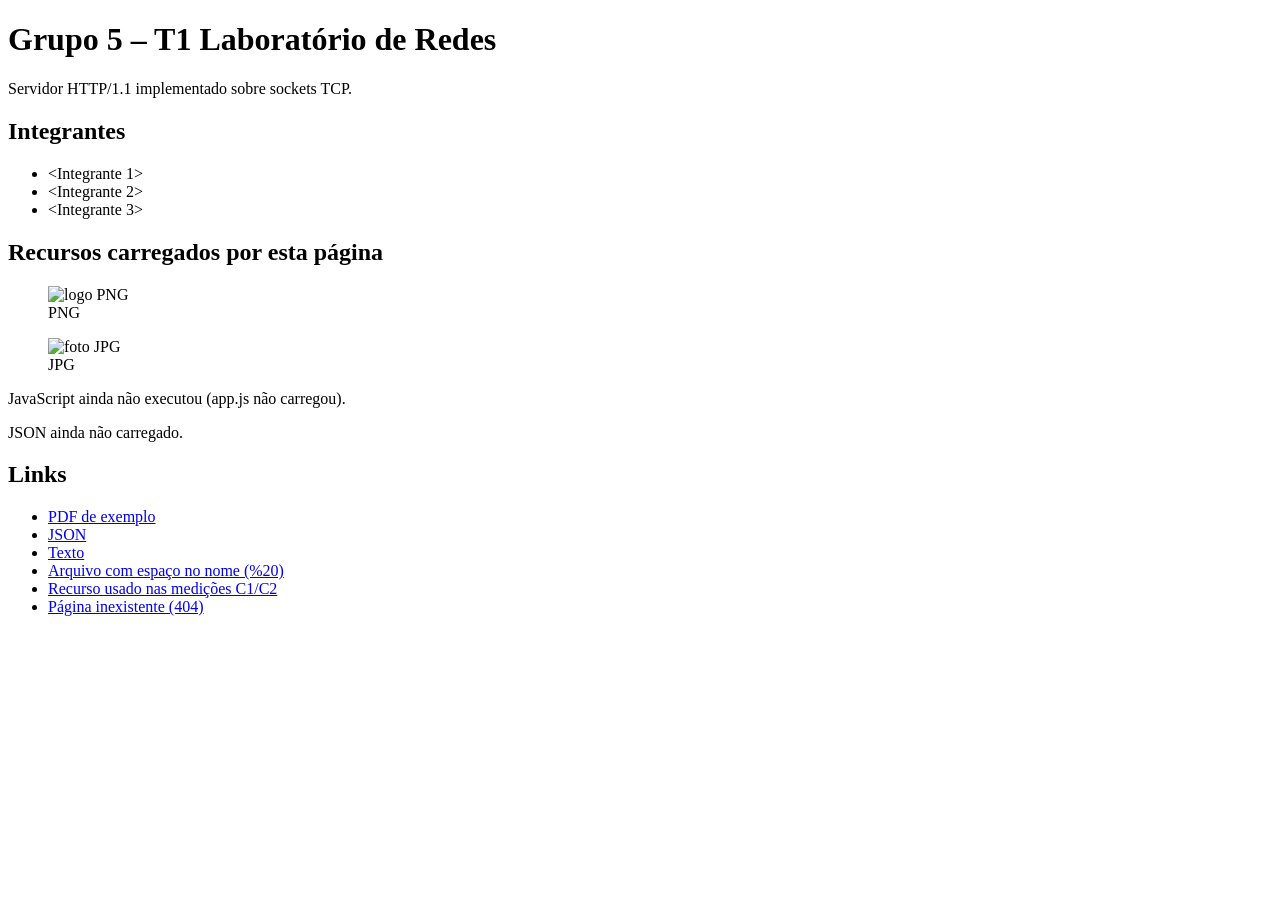
==== www/index.html @ 85d7f3e1 "Servidor HTTP/1.1 sobre sockets TCP, testes, scripts de medição e rascunho do relatório Co-Authored-" ====
<!DOCTYPE html>
<html lang="pt-BR">
<head>
  <meta charset="utf-8">
  <title>T1 Redes - Grupo 5</title>
  <link rel="stylesheet" href="/style.css">
  <link rel="icon" href="/favicon.ico">
</head>
<body>
  <h1>Grupo 5 &ndash; T1 Laboratório de Redes</h1>
  <p>Servidor HTTP/1.1 implementado sobre sockets TCP.</p>

  <h2>Integrantes</h2>
  <ul>
    <li>&lt;Integrante 1&gt;</li>
    <li>&lt;Integrante 2&gt;</li>
    <li>&lt;Integrante 3&gt;</li>
  </ul>

  <h2>Recursos carregados por esta página</h2>
  <div class="imagens">
    <figure><img src="/img/logo.png" alt="logo PNG" width="240" height="120"><figcaption>PNG</figcaption></figure>
    <figure><img src="/img/foto.jpg" alt="foto JPG" width="240" height="160"><figcaption>JPG</figcaption></figure>
  </div>
  <p id="js-status" class="pendente">JavaScript ainda não executou (app.js não carregou).</p>
  <p id="json-status" class="pendente">JSON ainda não carregado.</p>

  <h2>Links</h2>
  <ul>
    <li><a href="/docs/exemplo.pdf">PDF de exemplo</a></li>
    <li><a href="/data/info.json">JSON</a></li>
    <li><a href="/texto.txt">Texto</a></li>
    <li><a href="/arquivo%20com%20espaco.txt">Arquivo com espaço no nome (%20)</a></li>
    <li><a href="/medicao.html">Recurso usado nas medições C1/C2</a></li>
    <li><a href="/nao-existe.html">Página inexistente (404)</a></li>
  </ul>

  <script src="/app.js"></script>
</body>
</html>
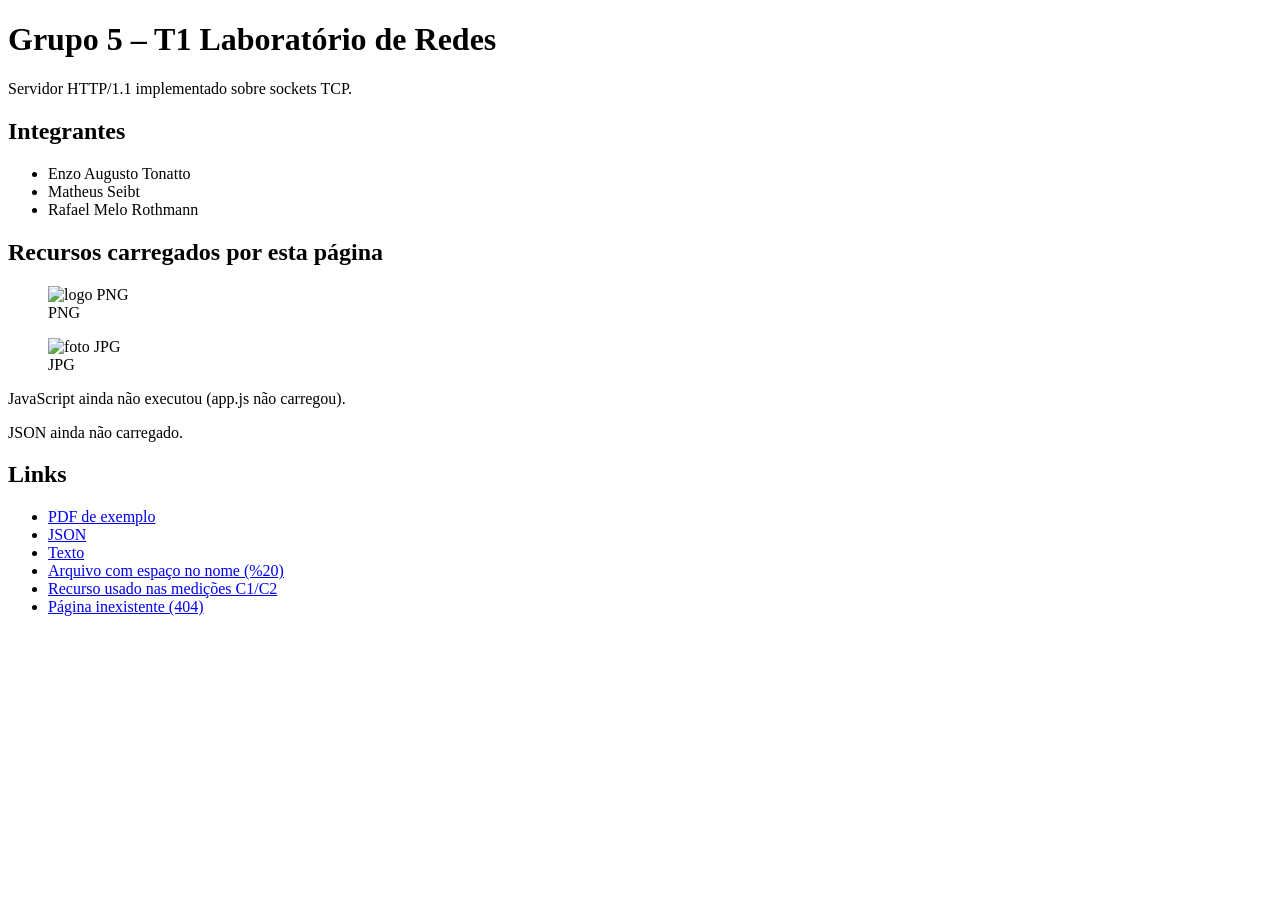
==== commit 8648d65f: "Relatório sucinto (4 páginas) em PDF; nomes dos integrantes no README e na página Co-Authored-By: Cl" ====
--- a/www/index.html
+++ b/www/index.html
@@ -12,9 +12,9 @@
 
   <h2>Integrantes</h2>
   <ul>
-    <li>&lt;Integrante 1&gt;</li>
-    <li>&lt;Integrante 2&gt;</li>
-    <li>&lt;Integrante 3&gt;</li>
+    <li>Enzo Augusto Tonatto</li>
+    <li>Matheus Seibt</li>
+    <li>Rafael Melo Rothmann</li>
   </ul>
 
   <h2>Recursos carregados por esta página</h2>
